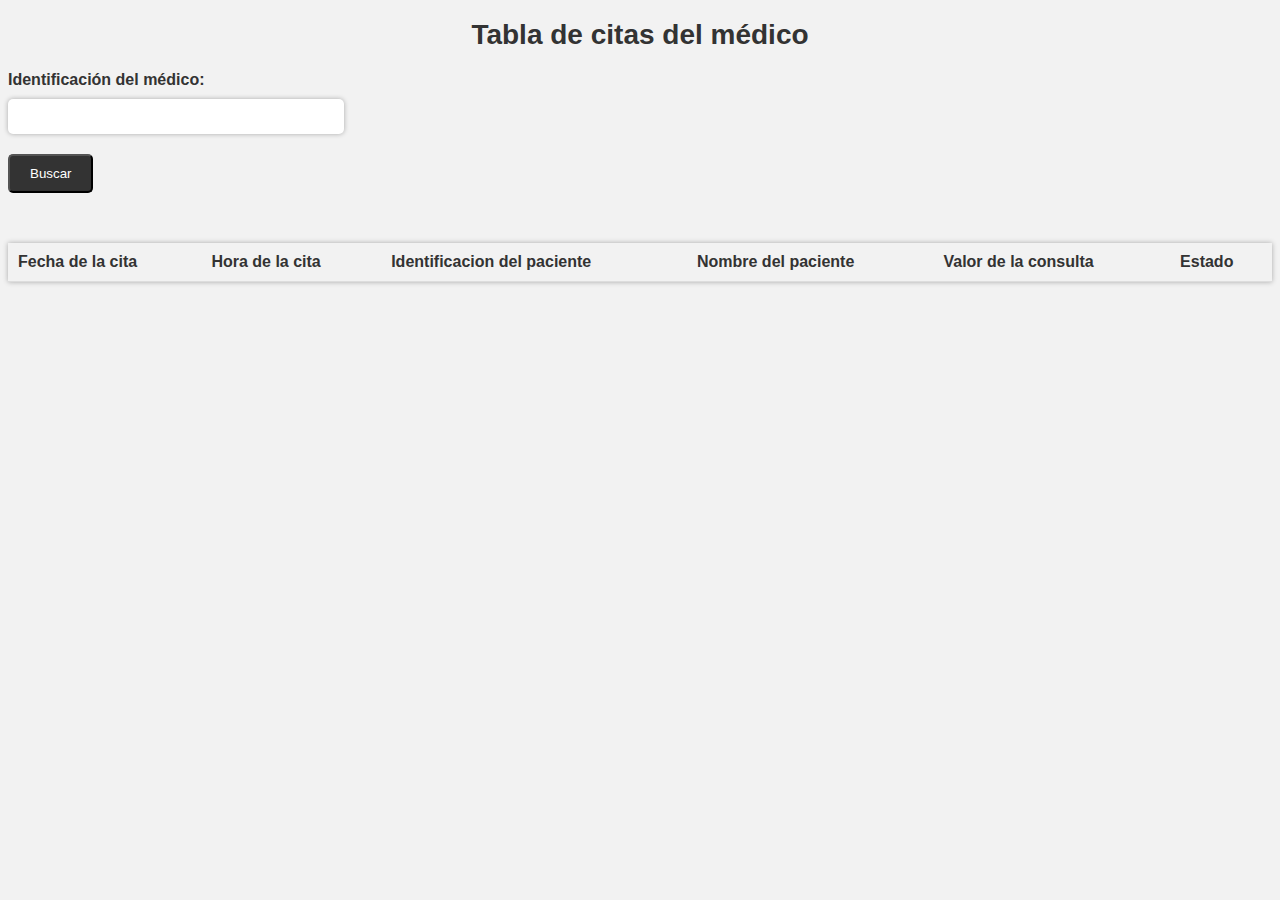
==== view/citas-medico.html @ fbb5c9d4 "formularios reseteados y mensajes de respuesta añadidos" ====
<!DOCTYPE html>
<html>
  <head>
    <meta charset="UTF-8">
    <title>Tabla de citas del médico</title>
	<link rel="stylesheet" href="style.css">
    <style>
		body {
			font-family: Arial, sans-serif;
			background-color: #f2f2f2;
		}

		.container {
			width: 80%;
			margin: 0 auto;
			background-color: #fff;
			padding: 20px;
			border-radius: 5px;
			box-shadow: 0px 0px 5px rgba(0, 0, 0, 0.3);
		}

		h1 {
			font-size: 28px;
			margin-bottom: 20px;
			color: #333;
			text-align: center;
		}

		label {
			display: block;
			margin-bottom: 10px;
			font-size: 16px;
			color: #333;
			font-weight: bold;
		}

		input[type="text"] {
			display: block;
			width: 100%;
			padding: 10px;
			border-radius: 5px;
			border: none;
			box-shadow: 0px 0px 5px rgba(0, 0, 0, 0.3);
			margin-bottom: 20px;
		}

		table {
			width: 100%;
			border-collapse: collapse;
			margin-bottom: 20px;
			box-shadow: 0px 0px 5px rgba(0, 0, 0, 0.3);
		}

		th, td {
			padding: 10px;
			text-align: left;
			border-bottom: 1px solid #ddd;
		}

		th {
			background-color: #f2f2f2;
			font-weight: bold;
			color: #333;
		}

		.btn {
			display: inline-block;
			padding: 10px 20px;
			background-color: #333;
			color: #fff;
			border-radius: 5px;
			text-decoration: none;
			transition: background-color 0.3s ease-in-out;
		}

		.btn:hover {
			background-color: #555;
		}

        .input-container{
            margin-bottom: 50px;
            max-width: 25%;
        }

	</style>
  </head>

  <body onload="obtenerPacientes(event)">
    <h1>Tabla de citas del médico</h1>

    <div class="input-container">
      <form>
        <label for="medico_identificacion">Identificación del médico:</label>
        <input type="text" id="medico_identificacion" name="medico_identificacion" required>
        <input class="btn" type="submit" value="Buscar" onclick="obtenerCitas(event)">
      </form>
    </div>

    <table>
      <thead>
        <tr>
          <th>Fecha de la cita</th>
          <th>Hora de la cita</th>
          <th>Identificacion del paciente</th>
          <th>Nombre del paciente</th>
          <th>Valor de la consulta</th>
		  <th>Estado</th>
        </tr>
      </thead>
      <tbody>
        <!-- Aquí se mostrarán las citas del médico -->
      </tbody>
    </table>
	<div id="mensaje"></div>
  </body>
  <script src="../controller/citas.js"></script>
  <script src="../controller/paciente.js"></script>
</html>
---- view/style.css ----
/* Estilos generales */
body {
    font-family: Arial, sans-serif;
  }
  
  .container {
    max-width: 800px;
    margin: 0 auto;
  }
  
  /* Estilos del formulario */
  .formulario {
    background-color: #f5f5f5;
    padding: 20px;
    border-radius: 10px;
    box-shadow: 0px 0px 10px 0px rgba(0, 0, 0, 0.2);
  }
  
  .formulario h2 {
    text-align: center;
    margin-bottom: 20px;
  }
  
  .formulario label {
    display: block;
    margin-bottom: 10px;
    font-weight: bold;
  }
  
  .formulario input[type="text"],
  .formulario input[type="date"],
  .formulario input[type="time"],
  .formulario input[type="email"],
  .formulario input[type="number"],
  .formulario select,
  .formulario textarea {
    width: 100%;
    padding: 10px;
    margin-bottom: 20px;
    border-radius: 5px;
    border: none;
    background-color: #fff;
    box-shadow: 0px 0px 5px 0px rgba(0, 0, 0, 0.1);
  }
  
  .formulario select option:first-child {
    display: none;
  }
  
  .formulario textarea {
    height: 100px;
  }
  
  .formulario input[type="submit"] {
    background-color: #007bff;
    color: #fff;
    border: none;
    border-radius: 5px;
    padding: 10px 20px;
    font-size: 16px;
    cursor: pointer;
  }
  
  /* .formulario input[type="submit"]:hover {
    background-color: #0069d9;
  } */
  

  .container-index {
    display: flex;
    justify-content: center;
    align-items: center;
    height: 100vh;
  }
  
  .link-index {
    margin: 0 20px;
    padding: 10px 20px;
    background-color: #fff;
    border-radius: 4px;
    box-shadow: 0 2px 4px rgba(0, 0, 0, 0.2);
    color: #333;
    font-weight: bold;
    text-decoration: none;
    transition: background-color 0.3s ease;
  }
  
  .link-index:hover {
    background-color: #333;
    color: #fff;
  }

  #mensaje {
    background-color: #4CAF50; /* Color de fondo */
    border-radius: 10px;
    color: white; /* Color del texto */
    padding: 1rem; /* Espacio alrededor del contenido */
    position: fixed; /* Posición fija */
    bottom: 2rem; /* Distancia desde la parte inferior */
    left: 50%; /* Posicionado horizontalmente en el centro */
    transform: translateX(-50%); /* Centrar horizontalmente */
    z-index: 9999; /* Colocar en la parte superior de otros elementos */
    display: none; /* Ocultar inicialmente */
  }
  
  #mensaje.mostrar {
    display: block; /* Mostrar cuando la clase 'mostrar' está presente */
    animation: fadeOut 3s ease-in-out; /* Animación de desvanecimiento */
  }
  
  @keyframes fadeOut {
    0% {
      opacity: 1;
    }
    90% {
      opacity: 1;
    }
    100% {
      opacity: 0;
    }
  }
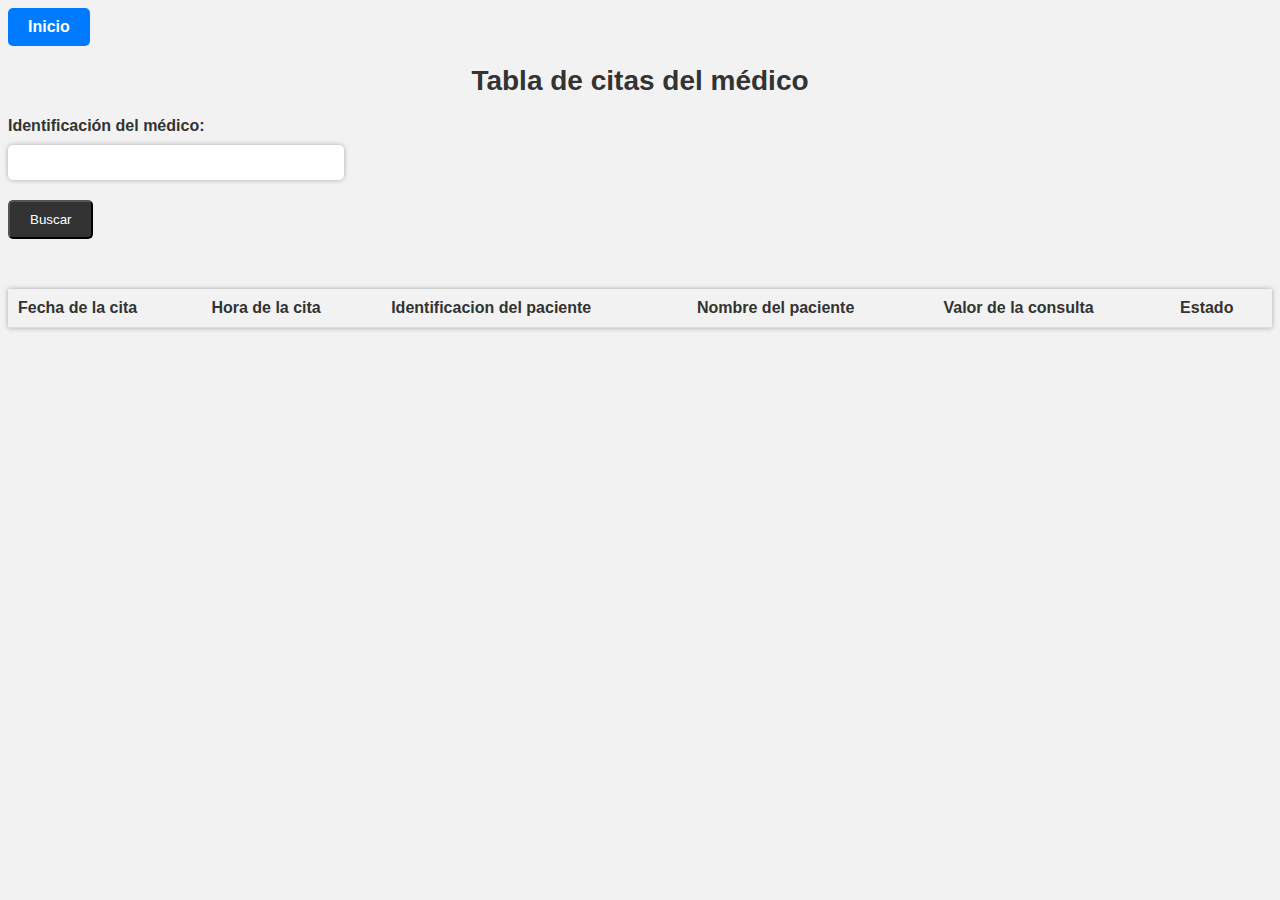
==== commit ca5dde53: "navegacion añadida" ====
--- a/view/citas-medico.html
+++ b/view/citas-medico.html
@@ -86,6 +86,7 @@
   </head>
 
   <body onload="obtenerPacientes(event)">
+	<a href="./index.html" class="navigation-button">Inicio</a>
     <h1>Tabla de citas del médico</h1>
 
     <div class="input-container">
--- a/view/style.css
+++ b/view/style.css
@@ -118,4 +118,24 @@
     100% {
       opacity: 0;
     }
-  }+  }
+
+  .navigation-button {
+    display: inline-block;
+    padding: 10px 20px;
+    background-color: #007bff;
+    color: #fff;
+    border-radius: 5px;
+    text-decoration: none;
+    font-weight: bold;
+    text-align: center;
+  }
+  
+  .navigation-button:hover {
+    background-color: #0069d9;
+  }
+  
+  .navigation-button:active {
+    background-color: #005cbf;
+  }
+  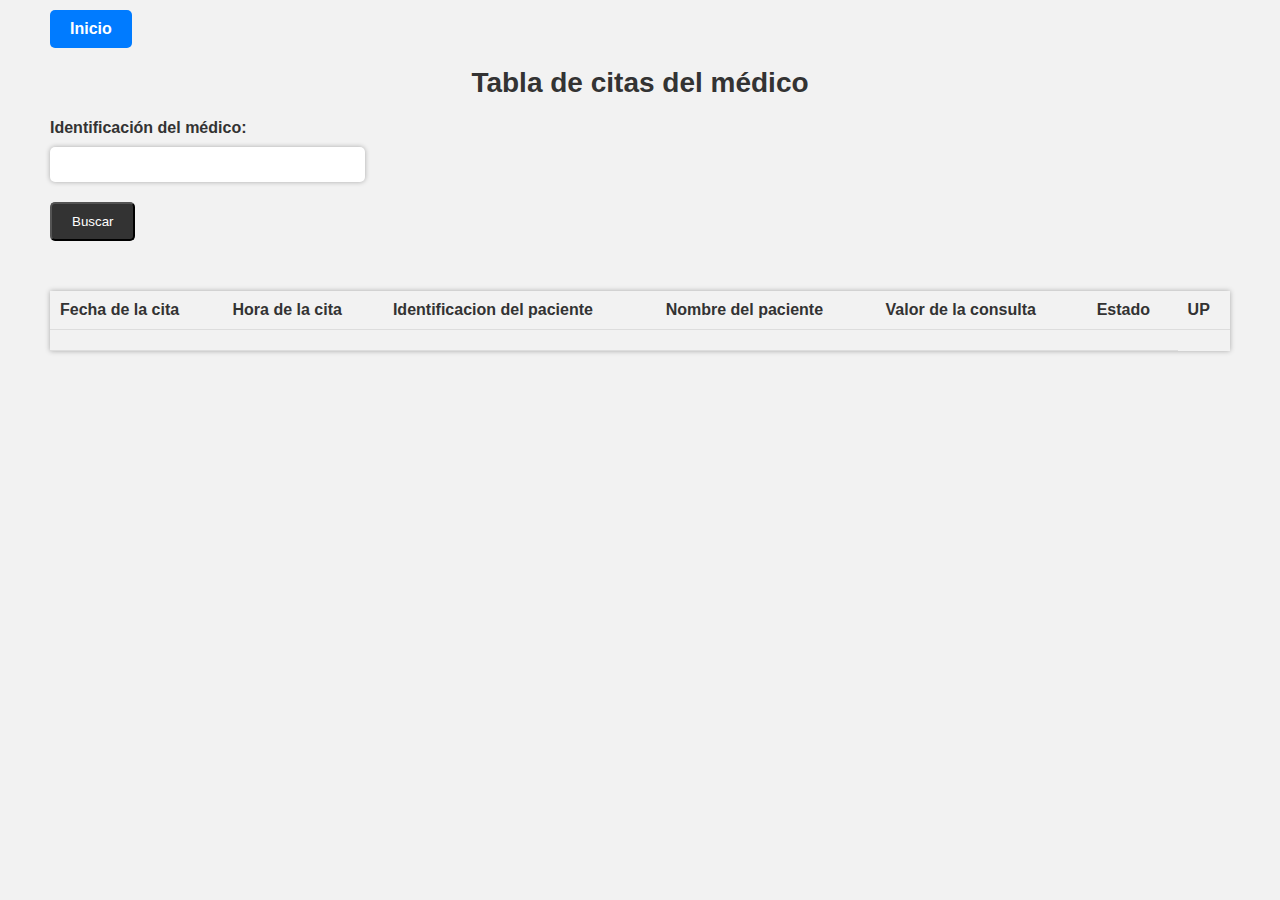
==== commit a9130499: "Botones eliminar, actualizar añañidos falta la funcionalidad" ====
--- a/view/citas-medico.html
+++ b/view/citas-medico.html
@@ -8,6 +8,7 @@
 		body {
 			font-family: Arial, sans-serif;
 			background-color: #f2f2f2;
+			margin: 10px 50px;
 		}
 
 		.container {
@@ -82,10 +83,29 @@
             max-width: 25%;
         }
 
+		.boton-eliminar {
+		  background-color: #dc3545;
+		  color: white;
+		  border: none;
+		  padding: 0.5rem 1rem;
+		  border-radius: 0.25rem;
+		  cursor: pointer;
+		}
+
+		.boton-actualizar {		
+  			background-color: #007bff;
+  			color: white;
+  			border: none;
+  			padding: 0.5rem 1rem;
+  			border-radius: 0.25rem;
+  			cursor: pointer;
+		}
+
+
 	</style>
   </head>
 
-  <body onload="obtenerPacientes(event)">
+  <!-- <body onload="obtenerPacientes(event)">
 	<a href="./index.html" class="navigation-button">Inicio</a>
     <h1>Tabla de citas del médico</h1>
 
@@ -109,11 +129,54 @@
         </tr>
       </thead>
       <tbody>
-        <!-- Aquí se mostrarán las citas del médico -->
-      </tbody>
+        <-- Aquí se mostrarán las citas del médico -->
+      <!-- </tbody>
     </table>
 	<div id="mensaje"></div>
   </body>
   <script src="../controller/citas.js"></script>
   <script src="../controller/paciente.js"></script>
+</html> -->
+
+<body onload="obtenerPacientes(event)">
+    <a href="./index.html" class="navigation-button">Inicio</a>
+    <h1>Tabla de citas del médico</h1>
+
+    <div class="input-container">
+      <form>
+        <label for="medico_identificacion">Identificación del médico:</label>
+        <input type="text" id="medico_identificacion" name="medico_identificacion" required>
+        <input class="btn" type="submit" value="Buscar" onclick="obtenerCitas(event)">
+      </form>
+    </div>
+
+    <table>
+      <thead>
+        <tr>
+          <th>Fecha de la cita</th>
+          <th>Hora de la cita</th>
+          <th>Identificacion del paciente</th>
+          <th>Nombre del paciente</th>
+          <th>Valor de la consulta</th>
+          <th>Estado</th>
+		  <th class="botones-columna">UP</th> <!-- Agregar una columna vacía para los botones -->
+        </tr>
+        <tr>
+			<th></th>
+			<th></th>
+			<th></th>
+			<th></th>
+			<th></th>
+			<th></th>
+	  	</tr>
+          
+      </thead>
+		<tbody>
+			<!-- Aquí se mostrarán las citas del médico -->
+		</tbody>
+    </table>
+    <div id="mensaje"></div>
+  </body>
+  <script src="../controller/citas.js"></script>
+  <script src="../controller/paciente.js"></script>
 </html>
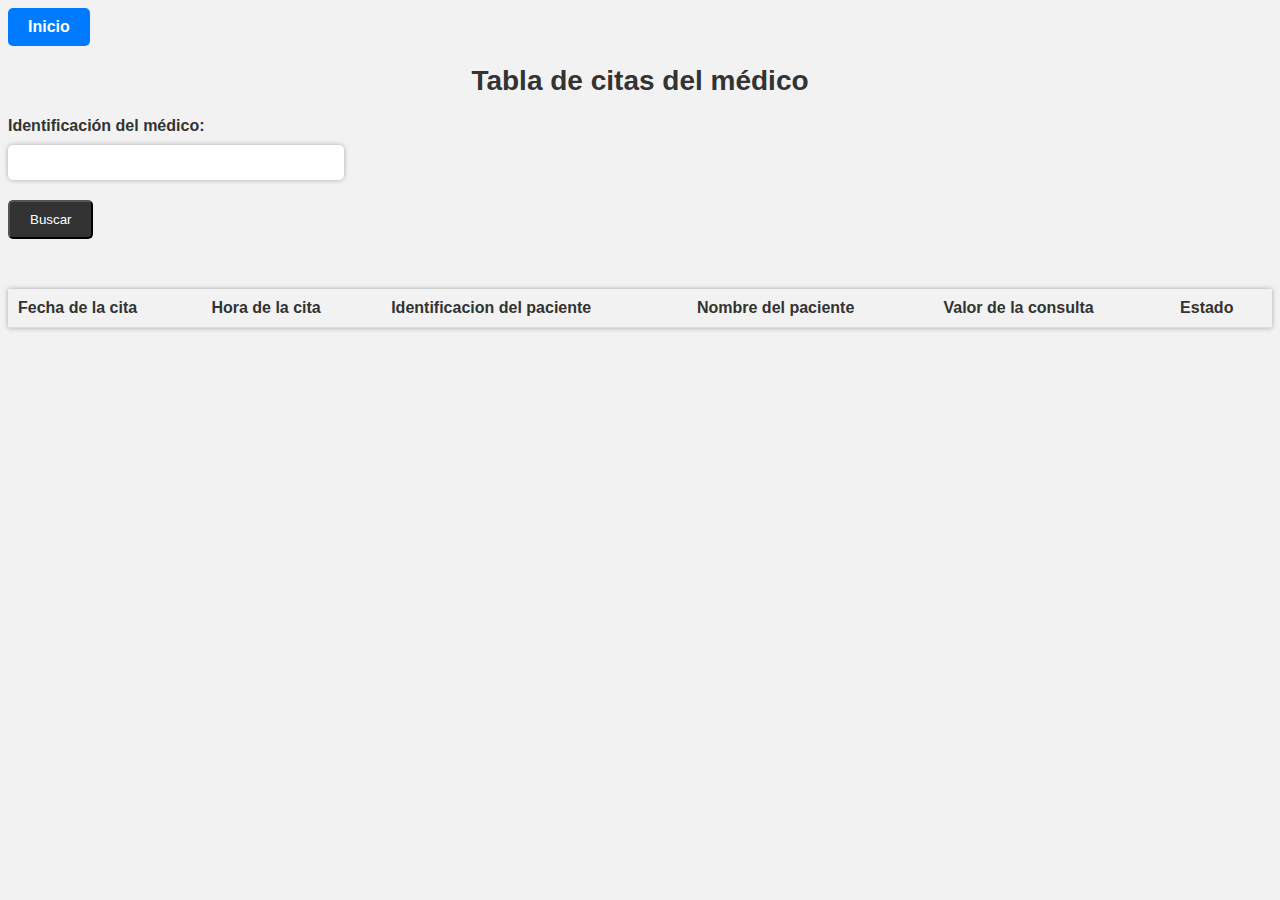
==== commit 7e3b9557: "lucho no me cambies la rama principal asi que casi se me pierde todo -_-'" ====
--- a/view/citas-medico.html
+++ b/view/citas-medico.html
@@ -8,7 +8,6 @@
 		body {
 			font-family: Arial, sans-serif;
 			background-color: #f2f2f2;
-			margin: 10px 50px;
 		}
 
 		.container {
@@ -83,29 +82,10 @@
             max-width: 25%;
         }
 
-		.boton-eliminar {
-		  background-color: #dc3545;
-		  color: white;
-		  border: none;
-		  padding: 0.5rem 1rem;
-		  border-radius: 0.25rem;
-		  cursor: pointer;
-		}
-
-		.boton-actualizar {		
-  			background-color: #007bff;
-  			color: white;
-  			border: none;
-  			padding: 0.5rem 1rem;
-  			border-radius: 0.25rem;
-  			cursor: pointer;
-		}
-
-
 	</style>
   </head>
 
-  <!-- <body onload="obtenerPacientes(event)">
+  <body onload="obtenerPacientes(event)">
 	<a href="./index.html" class="navigation-button">Inicio</a>
     <h1>Tabla de citas del médico</h1>
 
@@ -129,54 +109,11 @@
         </tr>
       </thead>
       <tbody>
-        <-- Aquí se mostrarán las citas del médico -->
-      <!-- </tbody>
+        <!-- Aquí se mostrarán las citas del médico -->
+      </tbody>
     </table>
 	<div id="mensaje"></div>
   </body>
   <script src="../controller/citas.js"></script>
   <script src="../controller/paciente.js"></script>
-</html> -->
-
-<body onload="obtenerPacientes(event)">
-    <a href="./index.html" class="navigation-button">Inicio</a>
-    <h1>Tabla de citas del médico</h1>
-
-    <div class="input-container">
-      <form>
-        <label for="medico_identificacion">Identificación del médico:</label>
-        <input type="text" id="medico_identificacion" name="medico_identificacion" required>
-        <input class="btn" type="submit" value="Buscar" onclick="obtenerCitas(event)">
-      </form>
-    </div>
-
-    <table>
-      <thead>
-        <tr>
-          <th>Fecha de la cita</th>
-          <th>Hora de la cita</th>
-          <th>Identificacion del paciente</th>
-          <th>Nombre del paciente</th>
-          <th>Valor de la consulta</th>
-          <th>Estado</th>
-		  <th class="botones-columna">UP</th> <!-- Agregar una columna vacía para los botones -->
-        </tr>
-        <tr>
-			<th></th>
-			<th></th>
-			<th></th>
-			<th></th>
-			<th></th>
-			<th></th>
-	  	</tr>
-          
-      </thead>
-		<tbody>
-			<!-- Aquí se mostrarán las citas del médico -->
-		</tbody>
-    </table>
-    <div id="mensaje"></div>
-  </body>
-  <script src="../controller/citas.js"></script>
-  <script src="../controller/paciente.js"></script>
 </html>
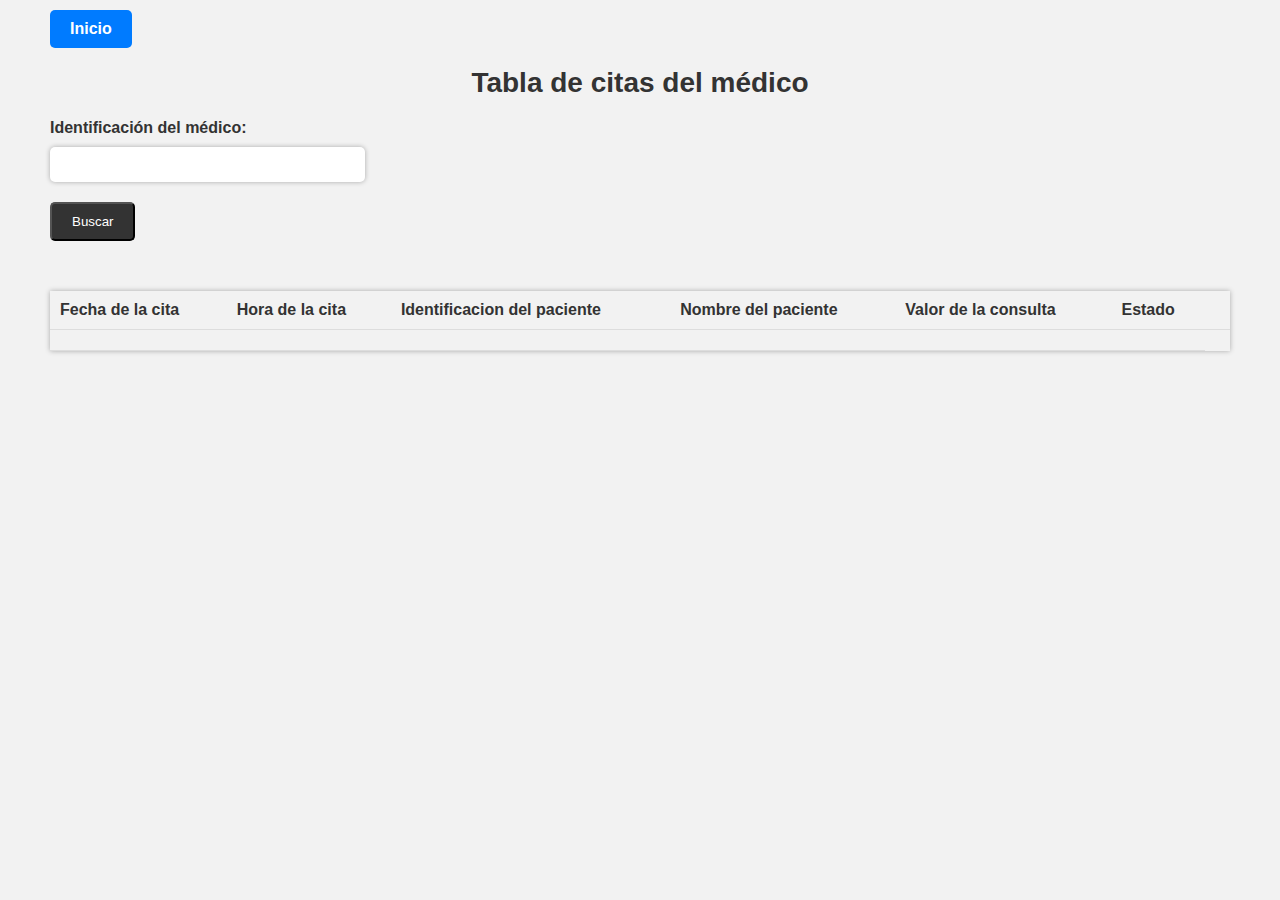
==== commit 000a1289: "Button Eliminar funcinal" ====
--- a/view/citas-medico.html
+++ b/view/citas-medico.html
@@ -8,6 +8,7 @@
 		body {
 			font-family: Arial, sans-serif;
 			background-color: #f2f2f2;
+			margin: 10px 50px;
 		}
 
 		.container {
@@ -82,18 +83,36 @@
             max-width: 25%;
         }
 
+		.boton-eliminar {
+		  background-color: #dc3545;
+		  color: white;
+		  border: none;
+		  padding: 0.5rem 1rem;
+		  border-radius: 0.25rem;
+		  cursor: pointer;
+		}
+
+		.boton-actualizar {		
+  			background-color: #007bff;
+  			color: white;
+  			border: none;
+  			padding: 0.5rem 1rem;
+  			border-radius: 0.25rem;
+  			cursor: pointer;
+		}
+
+
 	</style>
   </head>
-
-  <body onload="obtenerPacientes(event)">
-	<a href="./index.html" class="navigation-button">Inicio</a>
+<body onload="obtenerPacientes(event)">
+    <a href="./index.html" class="navigation-button">Inicio</a>
     <h1>Tabla de citas del médico</h1>
 
     <div class="input-container">
-      <form>
+      <form id="form">
         <label for="medico_identificacion">Identificación del médico:</label>
         <input type="text" id="medico_identificacion" name="medico_identificacion" required>
-        <input class="btn" type="submit" value="Buscar" onclick="obtenerCitas(event)">
+        <input class="btn" id="buscar" type="submit" value="Buscar" onclick="obtenerCitas(event)">
       </form>
     </div>
 
@@ -105,14 +124,24 @@
           <th>Identificacion del paciente</th>
           <th>Nombre del paciente</th>
           <th>Valor de la consulta</th>
-		  <th>Estado</th>
+          <th>Estado</th>
+		  <th class="botones-columna"></th> <!-- Agregar una columna vacía para los botones -->
         </tr>
+        <tr>
+			<th></th>
+			<th></th>
+			<th></th>
+			<th></th>
+			<th></th>
+			<th></th>
+	  	</tr>
+          
       </thead>
-      <tbody>
-        <!-- Aquí se mostrarán las citas del médico -->
-      </tbody>
+		<tbody>
+			<!-- Aquí se mostrarán las citas del médico -->
+		</tbody>
     </table>
-	<div id="mensaje"></div>
+    <div id="mensaje"></div>
   </body>
   <script src="../controller/citas.js"></script>
   <script src="../controller/paciente.js"></script>
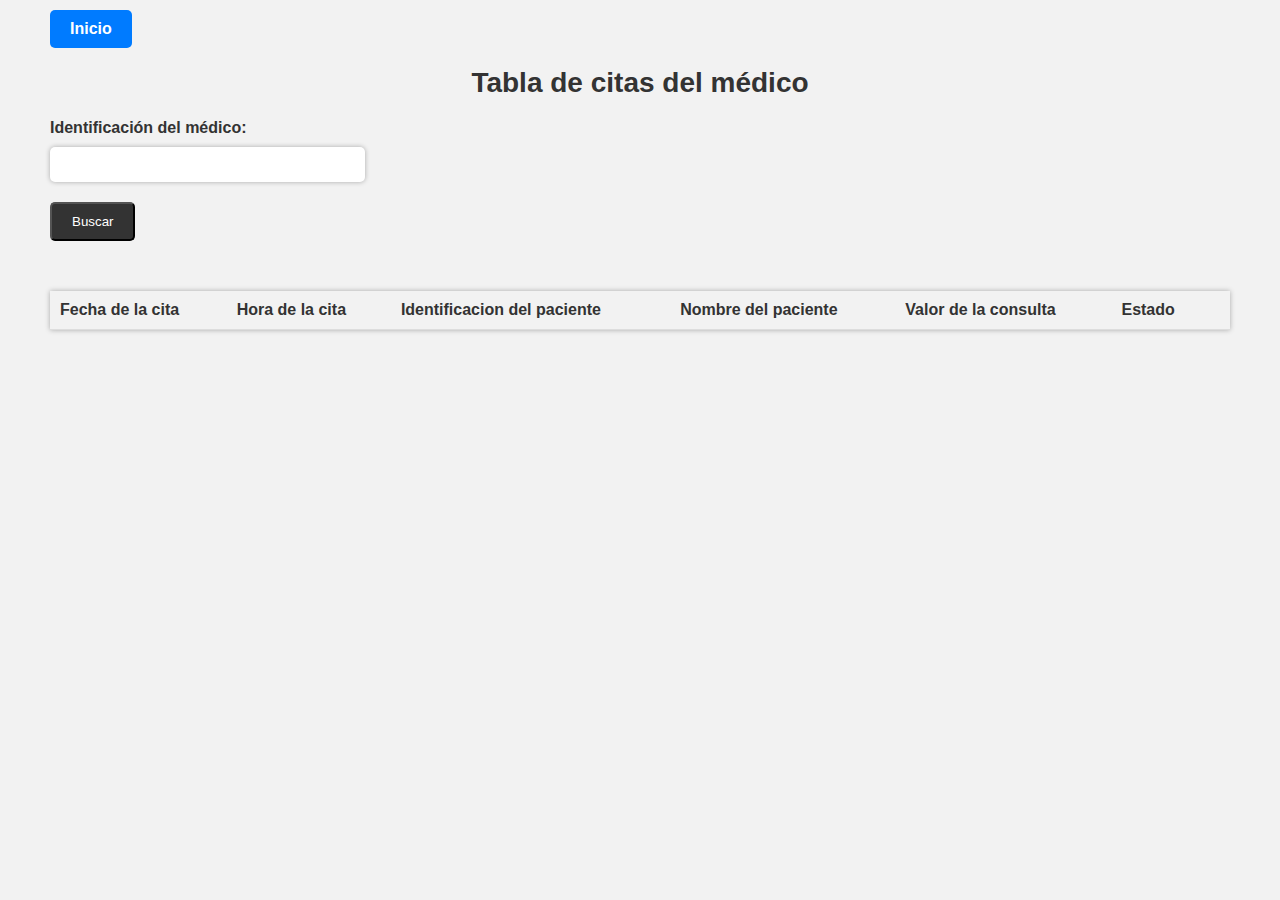
==== commit 8c1d7f11: "Registro medico funcional: Eliminar y Actualizar registros" ====
--- a/view/citas-medico.html
+++ b/view/citas-medico.html
@@ -127,14 +127,6 @@
           <th>Estado</th>
 		  <th class="botones-columna"></th> <!-- Agregar una columna vacía para los botones -->
         </tr>
-        <tr>
-			<th></th>
-			<th></th>
-			<th></th>
-			<th></th>
-			<th></th>
-			<th></th>
-	  	</tr>
           
       </thead>
 		<tbody>
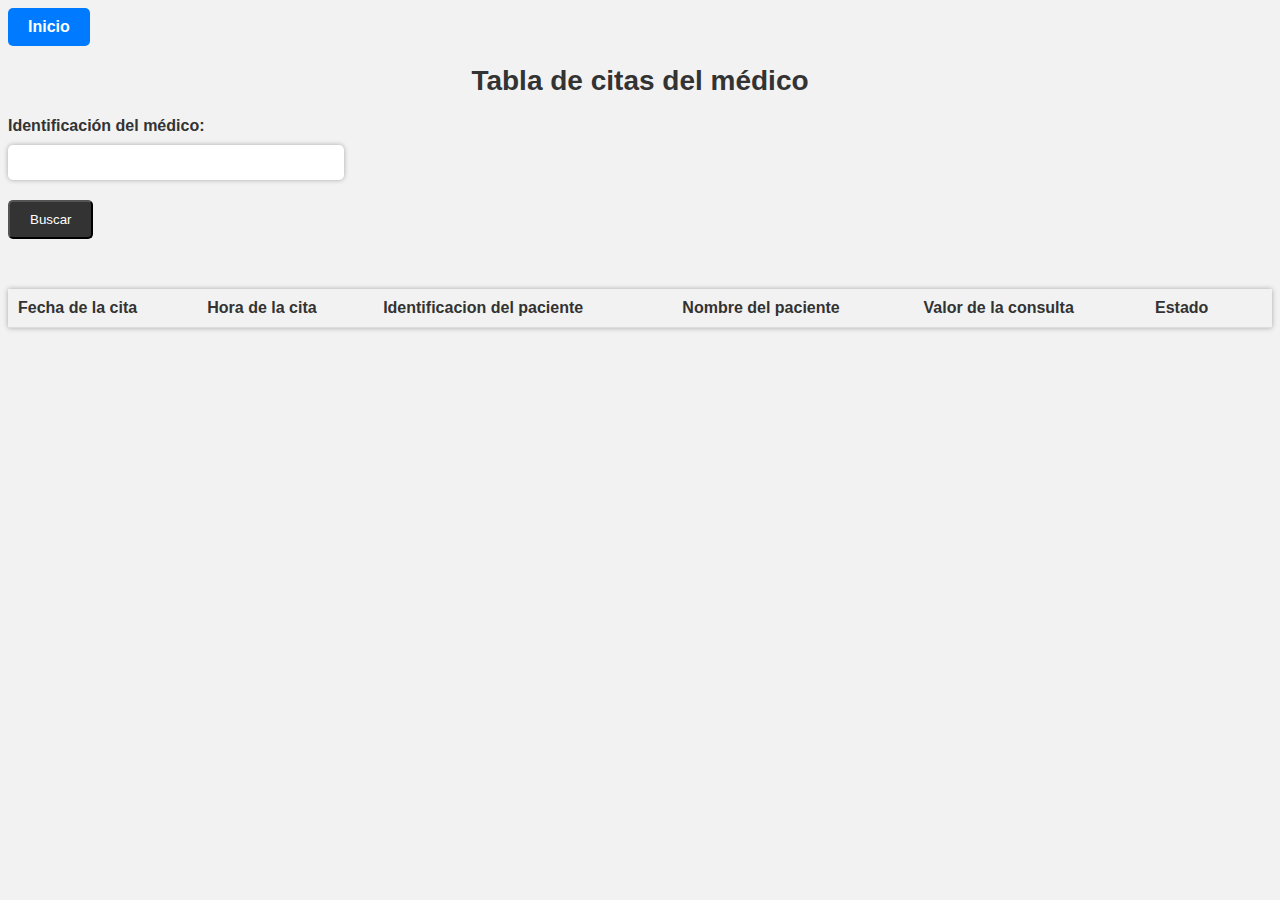
==== commit 35923b51: "fusion con la rama principal" ====
--- a/view/citas-medico.html
+++ b/view/citas-medico.html
@@ -1,14 +1,14 @@
 <!DOCTYPE html>
 <html>
-  <head>
-    <meta charset="UTF-8">
-    <title>Tabla de citas del médico</title>
+
+<head>
+	<meta charset="UTF-8">
+	<title>Tabla de citas del médico</title>
 	<link rel="stylesheet" href="style.css">
-    <style>
+	<style>
 		body {
 			font-family: Arial, sans-serif;
 			background-color: #f2f2f2;
-			margin: 10px 50px;
 		}
 
 		.container {
@@ -52,7 +52,8 @@
 			box-shadow: 0px 0px 5px rgba(0, 0, 0, 0.3);
 		}
 
-		th, td {
+		th,
+		td {
 			padding: 10px;
 			text-align: left;
 			border-bottom: 1px solid #ddd;
@@ -78,63 +79,63 @@
 			background-color: #555;
 		}
 
-        .input-container{
-            margin-bottom: 50px;
-            max-width: 25%;
-        }
+		.input-container {
+			margin-bottom: 50px;
+			max-width: 25%;
+		}
 
 		.boton-eliminar {
-		  background-color: #dc3545;
-		  color: white;
-		  border: none;
-		  padding: 0.5rem 1rem;
-		  border-radius: 0.25rem;
-		  cursor: pointer;
+			background-color: #dc3545;
+			color: white;
+			border: none;
+			padding: 0.5rem 1rem;
+			border-radius: 0.25rem;
+			cursor: pointer;
 		}
 
-		.boton-actualizar {		
-  			background-color: #007bff;
-  			color: white;
-  			border: none;
-  			padding: 0.5rem 1rem;
-  			border-radius: 0.25rem;
-  			cursor: pointer;
+		.boton-actualizar {
+			background-color: #007bff;
+			color: white;
+			border: none;
+			padding: 0.5rem 1rem;
+			border-radius: 0.25rem;
+			cursor: pointer;
 		}
+	</style>
+</head>
 
+<body onload="obtenerPacientes(event)">
+	<a href="./index.html" class="navigation-button">Inicio</a>
+	<h1>Tabla de citas del médico</h1>
 
-	</style>
-  </head>
-<body onload="obtenerPacientes(event)">
-    <a href="./index.html" class="navigation-button">Inicio</a>
-    <h1>Tabla de citas del médico</h1>
+	<div class="input-container">
+		<form id="form">
+			<label for="medico_identificacion">Identificación del médico:</label>
+			<input type="text" id="medico_identificacion" name="medico_identificacion" required>
+			<input class="btn" id="buscar" type="submit" value="Buscar" onclick="obtenerCitas(event)">
+		</form>
+	</div>
 
-    <div class="input-container">
-      <form id="form">
-        <label for="medico_identificacion">Identificación del médico:</label>
-        <input type="text" id="medico_identificacion" name="medico_identificacion" required>
-        <input class="btn" id="buscar" type="submit" value="Buscar" onclick="obtenerCitas(event)">
-      </form>
-    </div>
+	<table>
+		<thead>
+			<tr>
+				<th>Fecha de la cita</th>
+				<th>Hora de la cita</th>
+				<th>Identificacion del paciente</th>
+				<th>Nombre del paciente</th>
+				<th>Valor de la consulta</th>
+				<th>Estado</th>
+				<th class="botones-columna"></th> <!-- Agregar una columna vacía para los botones -->
+			</tr>
 
-    <table>
-      <thead>
-        <tr>
-          <th>Fecha de la cita</th>
-          <th>Hora de la cita</th>
-          <th>Identificacion del paciente</th>
-          <th>Nombre del paciente</th>
-          <th>Valor de la consulta</th>
-          <th>Estado</th>
-		  <th class="botones-columna"></th> <!-- Agregar una columna vacía para los botones -->
-        </tr>
-          
-      </thead>
+		</thead>
 		<tbody>
 			<!-- Aquí se mostrarán las citas del médico -->
 		</tbody>
-    </table>
-    <div id="mensaje"></div>
-  </body>
-  <script src="../controller/citas.js"></script>
-  <script src="../controller/paciente.js"></script>
-</html>
+	</table>
+	<div id="mensaje"></div>
+</body>
+<script src="../controller/citas.js"></script>
+<script src="../controller/paciente.js"></script>
+
+</html>--- a/view/style.css
+++ b/view/style.css
@@ -1,141 +1,140 @@
 /* Estilos generales */
 body {
-    font-family: Arial, sans-serif;
+  font-family: Arial, sans-serif;
+}
+
+.container {
+  max-width: 800px;
+  margin: 0 auto;
+}
+
+/* Estilos del formulario */
+.formulario {
+  background-color: #f5f5f5;
+  padding: 20px;
+  border-radius: 10px;
+  box-shadow: 0px 0px 10px 0px rgba(0, 0, 0, 0.2);
+}
+
+.formulario h2 {
+  text-align: center;
+  margin-bottom: 20px;
+}
+
+.formulario label {
+  display: block;
+  margin-bottom: 10px;
+  font-weight: bold;
+}
+
+.formulario input[type="text"],
+.formulario input[type="date"],
+.formulario input[type="time"],
+.formulario input[type="email"],
+.formulario input[type="number"],
+.formulario select,
+.formulario textarea {
+  width: 100%;
+  padding: 10px;
+  margin-bottom: 20px;
+  border-radius: 5px;
+  border: none;
+  background-color: #fff;
+  box-shadow: 0px 0px 5px 0px rgba(0, 0, 0, 0.1);
+}
+
+.formulario select option:first-child {
+  display: none;
+}
+
+.formulario textarea {
+  height: 100px;
+}
+
+.formulario input[type="submit"] {
+  background-color: #007bff;
+  color: #fff;
+  border: none;
+  border-radius: 5px;
+  padding: 10px 20px;
+  font-size: 16px;
+  cursor: pointer;
+}
+
+/* .formulario input[type="submit"]:hover {
+  background-color: #0069d9;
+} */
+
+
+.container-index {
+  display: flex;
+  justify-content: center;
+  align-items: center;
+  height: 100vh;
+}
+
+.link-index {
+  margin: 0 20px;
+  padding: 10px 20px;
+  background-color: #fff;
+  border-radius: 4px;
+  box-shadow: 0 2px 4px rgba(0, 0, 0, 0.2);
+  color: #333;
+  font-weight: bold;
+  text-decoration: none;
+  transition: background-color 0.3s ease;
+}
+
+.link-index:hover {
+  background-color: #333;
+  color: #fff;
+}
+
+#mensaje {
+  background-color: #4CAF50; /* Color de fondo */
+  border-radius: 10px;
+  color: white; /* Color del texto */
+  padding: 1rem; /* Espacio alrededor del contenido */
+  position: fixed; /* Posición fija */
+  bottom: 2rem; /* Distancia desde la parte inferior */
+  left: 50%; /* Posicionado horizontalmente en el centro */
+  transform: translateX(-50%); /* Centrar horizontalmente */
+  z-index: 9999; /* Colocar en la parte superior de otros elementos */
+  display: none; /* Ocultar inicialmente */
+}
+
+#mensaje.mostrar {
+  display: block; /* Mostrar cuando la clase 'mostrar' está presente */
+  animation: fadeOut 3s ease-in-out; /* Animación de desvanecimiento */
+}
+
+@keyframes fadeOut {
+  0% {
+    opacity: 1;
   }
-  
-  .container {
-    max-width: 800px;
-    margin: 0 auto;
+  90% {
+    opacity: 1;
   }
-  
-  /* Estilos del formulario */
-  .formulario {
-    background-color: #f5f5f5;
-    padding: 20px;
-    border-radius: 10px;
-    box-shadow: 0px 0px 10px 0px rgba(0, 0, 0, 0.2);
+  100% {
+    opacity: 0;
   }
-  
-  .formulario h2 {
-    text-align: center;
-    margin-bottom: 20px;
-  }
-  
-  .formulario label {
-    display: block;
-    margin-bottom: 10px;
-    font-weight: bold;
-  }
-  
-  .formulario input[type="text"],
-  .formulario input[type="date"],
-  .formulario input[type="time"],
-  .formulario input[type="email"],
-  .formulario input[type="number"],
-  .formulario select,
-  .formulario textarea {
-    width: 100%;
-    padding: 10px;
-    margin-bottom: 20px;
-    border-radius: 5px;
-    border: none;
-    background-color: #fff;
-    box-shadow: 0px 0px 5px 0px rgba(0, 0, 0, 0.1);
-  }
-  
-  .formulario select option:first-child {
-    display: none;
-  }
-  
-  .formulario textarea {
-    height: 100px;
-  }
-  
-  .formulario input[type="submit"] {
-    background-color: #007bff;
-    color: #fff;
-    border: none;
-    border-radius: 5px;
-    padding: 10px 20px;
-    font-size: 16px;
-    cursor: pointer;
-  }
-  
-  /* .formulario input[type="submit"]:hover {
-    background-color: #0069d9;
-  } */
-  
+}
 
-  .container-index {
-    display: flex;
-    justify-content: center;
-    align-items: center;
-    height: 100vh;
-  }
-  
-  .link-index {
-    margin: 0 20px;
-    padding: 10px 20px;
-    background-color: #fff;
-    border-radius: 4px;
-    box-shadow: 0 2px 4px rgba(0, 0, 0, 0.2);
-    color: #333;
-    font-weight: bold;
-    text-decoration: none;
-    transition: background-color 0.3s ease;
-  }
-  
-  .link-index:hover {
-    background-color: #333;
-    color: #fff;
-  }
+.navigation-button {
+  display: inline-block;
+  padding: 10px 20px;
+  background-color: #007bff;
+  color: #fff;
+  border-radius: 5px;
+  text-decoration: none;
+  font-weight: bold;
+  text-align: center;
+}
 
-  #mensaje {
-    background-color: #4CAF50; /* Color de fondo */
-    border-radius: 10px;
-    color: white; /* Color del texto */
-    padding: 1rem; /* Espacio alrededor del contenido */
-    position: fixed; /* Posición fija */
-    bottom: 2rem; /* Distancia desde la parte inferior */
-    left: 50%; /* Posicionado horizontalmente en el centro */
-    transform: translateX(-50%); /* Centrar horizontalmente */
-    z-index: 9999; /* Colocar en la parte superior de otros elementos */
-    display: none; /* Ocultar inicialmente */
-  }
-  
-  #mensaje.mostrar {
-    display: block; /* Mostrar cuando la clase 'mostrar' está presente */
-    animation: fadeOut 3s ease-in-out; /* Animación de desvanecimiento */
-  }
-  
-  @keyframes fadeOut {
-    0% {
-      opacity: 1;
-    }
-    90% {
-      opacity: 1;
-    }
-    100% {
-      opacity: 0;
-    }
-  }
+.navigation-button:hover {
+  background-color: #0069d9;
+}
 
-  .navigation-button {
-    display: inline-block;
-    padding: 10px 20px;
-    background-color: #007bff;
-    color: #fff;
-    border-radius: 5px;
-    text-decoration: none;
-    font-weight: bold;
-    text-align: center;
-  }
-  
-  .navigation-button:hover {
-    background-color: #0069d9;
-  }
-  
-  .navigation-button:active {
-    background-color: #005cbf;
-  }
-  +.navigation-button:active {
+  background-color: #005cbf;
+}